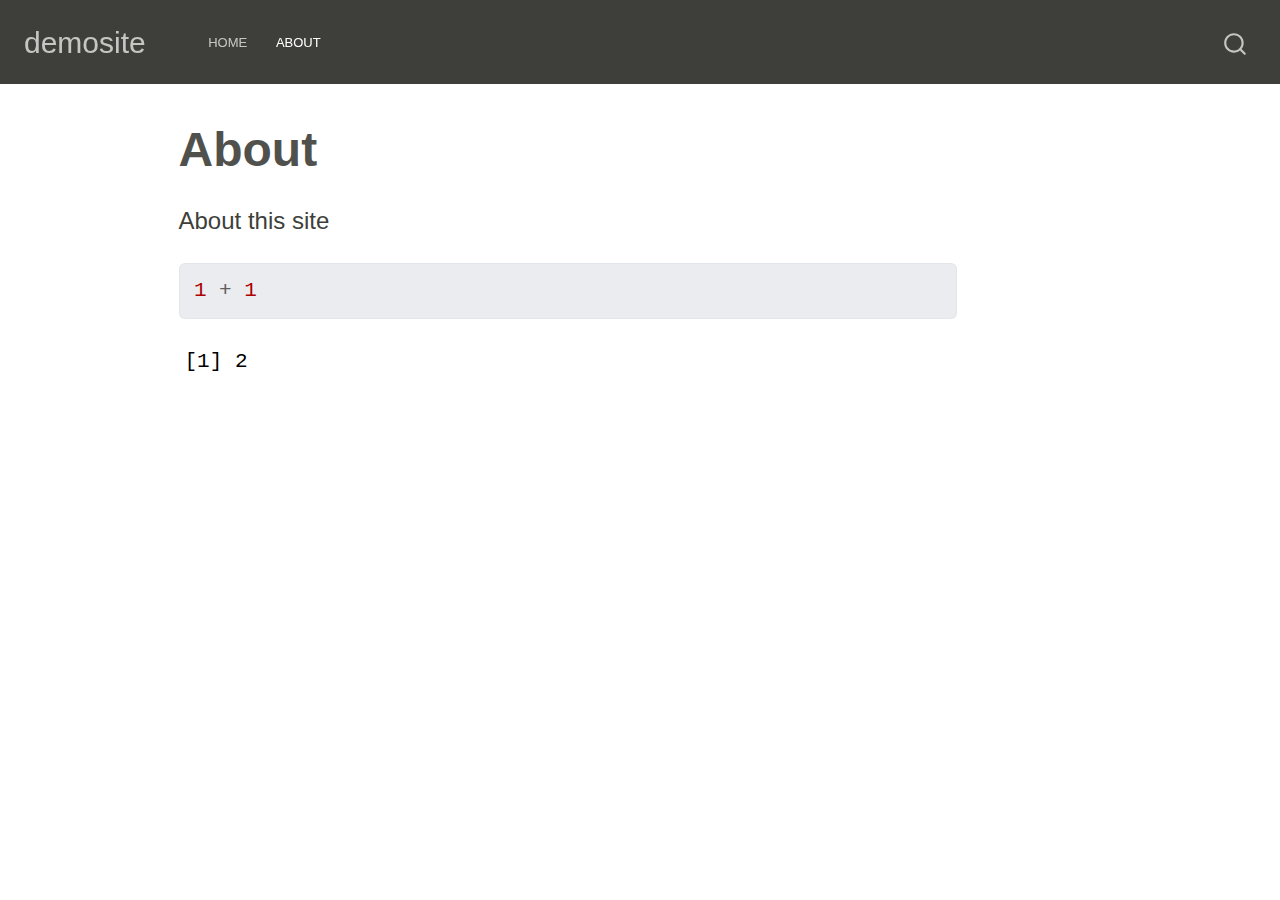
==== docs/about.html @ 77257103 "Initial commit" ====
<!DOCTYPE html>
<html xmlns="http://www.w3.org/1999/xhtml" lang="en" xml:lang="en"><head>

<meta charset="utf-8">
<meta name="generator" content="quarto-1.3.450">

<meta name="viewport" content="width=device-width, initial-scale=1.0, user-scalable=yes">


<title>demosite - About</title>
<style>
code{white-space: pre-wrap;}
span.smallcaps{font-variant: small-caps;}
div.columns{display: flex; gap: min(4vw, 1.5em);}
div.column{flex: auto; overflow-x: auto;}
div.hanging-indent{margin-left: 1.5em; text-indent: -1.5em;}
ul.task-list{list-style: none;}
ul.task-list li input[type="checkbox"] {
  width: 0.8em;
  margin: 0 0.8em 0.2em -1em; /* quarto-specific, see https://github.com/quarto-dev/quarto-cli/issues/4556 */ 
  vertical-align: middle;
}
/* CSS for syntax highlighting */
pre > code.sourceCode { white-space: pre; position: relative; }
pre > code.sourceCode > span { display: inline-block; line-height: 1.25; }
pre > code.sourceCode > span:empty { height: 1.2em; }
.sourceCode { overflow: visible; }
code.sourceCode > span { color: inherit; text-decoration: inherit; }
div.sourceCode { margin: 1em 0; }
pre.sourceCode { margin: 0; }
@media screen {
div.sourceCode { overflow: auto; }
}
@media print {
pre > code.sourceCode { white-space: pre-wrap; }
pre > code.sourceCode > span { text-indent: -5em; padding-left: 5em; }
}
pre.numberSource code
  { counter-reset: source-line 0; }
pre.numberSource code > span
  { position: relative; left: -4em; counter-increment: source-line; }
pre.numberSource code > span > a:first-child::before
  { content: counter(source-line);
    position: relative; left: -1em; text-align: right; vertical-align: baseline;
    border: none; display: inline-block;
    -webkit-touch-callout: none; -webkit-user-select: none;
    -khtml-user-select: none; -moz-user-select: none;
    -ms-user-select: none; user-select: none;
    padding: 0 4px; width: 4em;
  }
pre.numberSource { margin-left: 3em;  padding-left: 4px; }
div.sourceCode
  {   }
@media screen {
pre > code.sourceCode > span > a:first-child::before { text-decoration: underline; }
}
</style>


<script src="site_libs/quarto-nav/quarto-nav.js"></script>
<script src="site_libs/quarto-nav/headroom.min.js"></script>
<script src="site_libs/clipboard/clipboard.min.js"></script>
<script src="site_libs/quarto-search/autocomplete.umd.js"></script>
<script src="site_libs/quarto-search/fuse.min.js"></script>
<script src="site_libs/quarto-search/quarto-search.js"></script>
<meta name="quarto:offset" content="./">
<script src="site_libs/quarto-html/quarto.js"></script>
<script src="site_libs/quarto-html/popper.min.js"></script>
<script src="site_libs/quarto-html/tippy.umd.min.js"></script>
<script src="site_libs/quarto-html/anchor.min.js"></script>
<link href="site_libs/quarto-html/tippy.css" rel="stylesheet">
<link href="site_libs/quarto-html/quarto-syntax-highlighting.css" rel="stylesheet" id="quarto-text-highlighting-styles">
<script src="site_libs/bootstrap/bootstrap.min.js"></script>
<link href="site_libs/bootstrap/bootstrap-icons.css" rel="stylesheet">
<link href="site_libs/bootstrap/bootstrap.min.css" rel="stylesheet" id="quarto-bootstrap" data-mode="light">
<script id="quarto-search-options" type="application/json">{
  "location": "navbar",
  "copy-button": false,
  "collapse-after": 3,
  "panel-placement": "end",
  "type": "overlay",
  "limit": 20,
  "language": {
    "search-no-results-text": "No results",
    "search-matching-documents-text": "matching documents",
    "search-copy-link-title": "Copy link to search",
    "search-hide-matches-text": "Hide additional matches",
    "search-more-match-text": "more match in this document",
    "search-more-matches-text": "more matches in this document",
    "search-clear-button-title": "Clear",
    "search-detached-cancel-button-title": "Cancel",
    "search-submit-button-title": "Submit",
    "search-label": "Search"
  }
}</script>


<link rel="stylesheet" href="styles.css">
</head>

<body class="nav-fixed">

<div id="quarto-search-results"></div>
  <header id="quarto-header" class="headroom fixed-top">
    <nav class="navbar navbar-expand-lg navbar-dark ">
      <div class="navbar-container container-fluid">
      <div class="navbar-brand-container">
    <a class="navbar-brand" href="./index.html">
    <span class="navbar-title">demosite</span>
    </a>
  </div>
            <div id="quarto-search" class="" title="Search"></div>
          <button class="navbar-toggler" type="button" data-bs-toggle="collapse" data-bs-target="#navbarCollapse" aria-controls="navbarCollapse" aria-expanded="false" aria-label="Toggle navigation" onclick="if (window.quartoToggleHeadroom) { window.quartoToggleHeadroom(); }">
  <span class="navbar-toggler-icon"></span>
</button>
          <div class="collapse navbar-collapse" id="navbarCollapse">
            <ul class="navbar-nav navbar-nav-scroll me-auto">
  <li class="nav-item">
    <a class="nav-link" href="./index.html" rel="" target="">
 <span class="menu-text">Home</span></a>
  </li>  
  <li class="nav-item">
    <a class="nav-link active" href="./about.html" rel="" target="" aria-current="page">
 <span class="menu-text">About</span></a>
  </li>  
</ul>
            <div class="quarto-navbar-tools ms-auto">
</div>
          </div> <!-- /navcollapse -->
      </div> <!-- /container-fluid -->
    </nav>
</header>
<!-- content -->
<div id="quarto-content" class="quarto-container page-columns page-rows-contents page-layout-article page-navbar">
<!-- sidebar -->
<!-- margin-sidebar -->
    <div id="quarto-margin-sidebar" class="sidebar margin-sidebar">
        
    </div>
<!-- main -->
<main class="content" id="quarto-document-content">

<header id="title-block-header" class="quarto-title-block default">
<div class="quarto-title">
<h1 class="title">About</h1>
</div>



<div class="quarto-title-meta">

    
  
    
  </div>
  

</header>

<p>About this site</p>
<div class="cell">
<div class="sourceCode cell-code" id="cb1"><pre class="sourceCode r code-with-copy"><code class="sourceCode r"><span id="cb1-1"><a href="#cb1-1" aria-hidden="true" tabindex="-1"></a><span class="dv">1</span> <span class="sc">+</span> <span class="dv">1</span></span></code><button title="Copy to Clipboard" class="code-copy-button"><i class="bi"></i></button></pre></div>
<div class="cell-output cell-output-stdout">
<pre><code>[1] 2</code></pre>
</div>
</div>



</main> <!-- /main -->
<script id="quarto-html-after-body" type="application/javascript">
window.document.addEventListener("DOMContentLoaded", function (event) {
  const toggleBodyColorMode = (bsSheetEl) => {
    const mode = bsSheetEl.getAttribute("data-mode");
    const bodyEl = window.document.querySelector("body");
    if (mode === "dark") {
      bodyEl.classList.add("quarto-dark");
      bodyEl.classList.remove("quarto-light");
    } else {
      bodyEl.classList.add("quarto-light");
      bodyEl.classList.remove("quarto-dark");
    }
  }
  const toggleBodyColorPrimary = () => {
    const bsSheetEl = window.document.querySelector("link#quarto-bootstrap");
    if (bsSheetEl) {
      toggleBodyColorMode(bsSheetEl);
    }
  }
  toggleBodyColorPrimary();  
  const icon = "";
  const anchorJS = new window.AnchorJS();
  anchorJS.options = {
    placement: 'right',
    icon: icon
  };
  anchorJS.add('.anchored');
  const isCodeAnnotation = (el) => {
    for (const clz of el.classList) {
      if (clz.startsWith('code-annotation-')) {                     
        return true;
      }
    }
    return false;
  }
  const clipboard = new window.ClipboardJS('.code-copy-button', {
    text: function(trigger) {
      const codeEl = trigger.previousElementSibling.cloneNode(true);
      for (const childEl of codeEl.children) {
        if (isCodeAnnotation(childEl)) {
          childEl.remove();
        }
      }
      return codeEl.innerText;
    }
  });
  clipboard.on('success', function(e) {
    // button target
    const button = e.trigger;
    // don't keep focus
    button.blur();
    // flash "checked"
    button.classList.add('code-copy-button-checked');
    var currentTitle = button.getAttribute("title");
    button.setAttribute("title", "Copied!");
    let tooltip;
    if (window.bootstrap) {
      button.setAttribute("data-bs-toggle", "tooltip");
      button.setAttribute("data-bs-placement", "left");
      button.setAttribute("data-bs-title", "Copied!");
      tooltip = new bootstrap.Tooltip(button, 
        { trigger: "manual", 
          customClass: "code-copy-button-tooltip",
          offset: [0, -8]});
      tooltip.show();    
    }
    setTimeout(function() {
      if (tooltip) {
        tooltip.hide();
        button.removeAttribute("data-bs-title");
        button.removeAttribute("data-bs-toggle");
        button.removeAttribute("data-bs-placement");
      }
      button.setAttribute("title", currentTitle);
      button.classList.remove('code-copy-button-checked');
    }, 1000);
    // clear code selection
    e.clearSelection();
  });
  function tippyHover(el, contentFn) {
    const config = {
      allowHTML: true,
      content: contentFn,
      maxWidth: 500,
      delay: 100,
      arrow: false,
      appendTo: function(el) {
          return el.parentElement;
      },
      interactive: true,
      interactiveBorder: 10,
      theme: 'quarto',
      placement: 'bottom-start'
    };
    window.tippy(el, config); 
  }
  const noterefs = window.document.querySelectorAll('a[role="doc-noteref"]');
  for (var i=0; i<noterefs.length; i++) {
    const ref = noterefs[i];
    tippyHover(ref, function() {
      // use id or data attribute instead here
      let href = ref.getAttribute('data-footnote-href') || ref.getAttribute('href');
      try { href = new URL(href).hash; } catch {}
      const id = href.replace(/^#\/?/, "");
      const note = window.document.getElementById(id);
      return note.innerHTML;
    });
  }
      let selectedAnnoteEl;
      const selectorForAnnotation = ( cell, annotation) => {
        let cellAttr = 'data-code-cell="' + cell + '"';
        let lineAttr = 'data-code-annotation="' +  annotation + '"';
        const selector = 'span[' + cellAttr + '][' + lineAttr + ']';
        return selector;
      }
      const selectCodeLines = (annoteEl) => {
        const doc = window.document;
        const targetCell = annoteEl.getAttribute("data-target-cell");
        const targetAnnotation = annoteEl.getAttribute("data-target-annotation");
        const annoteSpan = window.document.querySelector(selectorForAnnotation(targetCell, targetAnnotation));
        const lines = annoteSpan.getAttribute("data-code-lines").split(",");
        const lineIds = lines.map((line) => {
          return targetCell + "-" + line;
        })
        let top = null;
        let height = null;
        let parent = null;
        if (lineIds.length > 0) {
            //compute the position of the single el (top and bottom and make a div)
            const el = window.document.getElementById(lineIds[0]);
            top = el.offsetTop;
            height = el.offsetHeight;
            parent = el.parentElement.parentElement;
          if (lineIds.length > 1) {
            const lastEl = window.document.getElementById(lineIds[lineIds.length - 1]);
            const bottom = lastEl.offsetTop + lastEl.offsetHeight;
            height = bottom - top;
          }
          if (top !== null && height !== null && parent !== null) {
            // cook up a div (if necessary) and position it 
            let div = window.document.getElementById("code-annotation-line-highlight");
            if (div === null) {
              div = window.document.createElement("div");
              div.setAttribute("id", "code-annotation-line-highlight");
              div.style.position = 'absolute';
              parent.appendChild(div);
            }
            div.style.top = top - 2 + "px";
            div.style.height = height + 4 + "px";
            let gutterDiv = window.document.getElementById("code-annotation-line-highlight-gutter");
            if (gutterDiv === null) {
              gutterDiv = window.document.createElement("div");
              gutterDiv.setAttribute("id", "code-annotation-line-highlight-gutter");
              gutterDiv.style.position = 'absolute';
              const codeCell = window.document.getElementById(targetCell);
              const gutter = codeCell.querySelector('.code-annotation-gutter');
              gutter.appendChild(gutterDiv);
            }
            gutterDiv.style.top = top - 2 + "px";
            gutterDiv.style.height = height + 4 + "px";
          }
          selectedAnnoteEl = annoteEl;
        }
      };
      const unselectCodeLines = () => {
        const elementsIds = ["code-annotation-line-highlight", "code-annotation-line-highlight-gutter"];
        elementsIds.forEach((elId) => {
          const div = window.document.getElementById(elId);
          if (div) {
            div.remove();
          }
        });
        selectedAnnoteEl = undefined;
      };
      // Attach click handler to the DT
      const annoteDls = window.document.querySelectorAll('dt[data-target-cell]');
      for (const annoteDlNode of annoteDls) {
        annoteDlNode.addEventListener('click', (event) => {
          const clickedEl = event.target;
          if (clickedEl !== selectedAnnoteEl) {
            unselectCodeLines();
            const activeEl = window.document.querySelector('dt[data-target-cell].code-annotation-active');
            if (activeEl) {
              activeEl.classList.remove('code-annotation-active');
            }
            selectCodeLines(clickedEl);
            clickedEl.classList.add('code-annotation-active');
          } else {
            // Unselect the line
            unselectCodeLines();
            clickedEl.classList.remove('code-annotation-active');
          }
        });
      }
  const findCites = (el) => {
    const parentEl = el.parentElement;
    if (parentEl) {
      const cites = parentEl.dataset.cites;
      if (cites) {
        return {
          el,
          cites: cites.split(' ')
        };
      } else {
        return findCites(el.parentElement)
      }
    } else {
      return undefined;
    }
  };
  var bibliorefs = window.document.querySelectorAll('a[role="doc-biblioref"]');
  for (var i=0; i<bibliorefs.length; i++) {
    const ref = bibliorefs[i];
    const citeInfo = findCites(ref);
    if (citeInfo) {
      tippyHover(citeInfo.el, function() {
        var popup = window.document.createElement('div');
        citeInfo.cites.forEach(function(cite) {
          var citeDiv = window.document.createElement('div');
          citeDiv.classList.add('hanging-indent');
          citeDiv.classList.add('csl-entry');
          var biblioDiv = window.document.getElementById('ref-' + cite);
          if (biblioDiv) {
            citeDiv.innerHTML = biblioDiv.innerHTML;
          }
          popup.appendChild(citeDiv);
        });
        return popup.innerHTML;
      });
    }
  }
});
</script>
</div> <!-- /content -->



</body></html>
---- docs/site_libs/quarto-html/tippy.css ----
.tippy-box[data-animation=fade][data-state=hidden]{opacity:0}[data-tippy-root]{max-width:calc(100vw - 10px)}.tippy-box{position:relative;background-color:#333;color:#fff;border-radius:4px;font-size:14px;line-height:1.4;white-space:normal;outline:0;transition-property:transform,visibility,opacity}.tippy-box[data-placement^=top]>.tippy-arrow{bottom:0}.tippy-box[data-placement^=top]>.tippy-arrow:before{bottom:-7px;left:0;border-width:8px 8px 0;border-top-color:initial;transform-origin:center top}.tippy-box[data-placement^=bottom]>.tippy-arrow{top:0}.tippy-box[data-placement^=bottom]>.tippy-arrow:before{top:-7px;left:0;border-width:0 8px 8px;border-bottom-color:initial;transform-origin:center bottom}.tippy-box[data-placement^=left]>.tippy-arrow{right:0}.tippy-box[data-placement^=left]>.tippy-arrow:before{border-width:8px 0 8px 8px;border-left-color:initial;right:-7px;transform-origin:center left}.tippy-box[data-placement^=right]>.tippy-arrow{left:0}.tippy-box[data-placement^=right]>.tippy-arrow:before{left:-7px;border-width:8px 8px 8px 0;border-right-color:initial;transform-origin:center right}.tippy-box[data-inertia][data-state=visible]{transition-timing-function:cubic-bezier(.54,1.5,.38,1.11)}.tippy-arrow{width:16px;height:16px;color:#333}.tippy-arrow:before{content:"";position:absolute;border-color:transparent;border-style:solid}.tippy-content{position:relative;padding:5px 9px;z-index:1}
---- docs/site_libs/quarto-html/quarto-syntax-highlighting.css ----
/* quarto syntax highlight colors */
:root {
  --quarto-hl-ot-color: #003B4F;
  --quarto-hl-at-color: #657422;
  --quarto-hl-ss-color: #20794D;
  --quarto-hl-an-color: #5E5E5E;
  --quarto-hl-fu-color: #4758AB;
  --quarto-hl-st-color: #20794D;
  --quarto-hl-cf-color: #003B4F;
  --quarto-hl-op-color: #5E5E5E;
  --quarto-hl-er-color: #AD0000;
  --quarto-hl-bn-color: #AD0000;
  --quarto-hl-al-color: #AD0000;
  --quarto-hl-va-color: #111111;
  --quarto-hl-bu-color: inherit;
  --quarto-hl-ex-color: inherit;
  --quarto-hl-pp-color: #AD0000;
  --quarto-hl-in-color: #5E5E5E;
  --quarto-hl-vs-color: #20794D;
  --quarto-hl-wa-color: #5E5E5E;
  --quarto-hl-do-color: #5E5E5E;
  --quarto-hl-im-color: #00769E;
  --quarto-hl-ch-color: #20794D;
  --quarto-hl-dt-color: #AD0000;
  --quarto-hl-fl-color: #AD0000;
  --quarto-hl-co-color: #5E5E5E;
  --quarto-hl-cv-color: #5E5E5E;
  --quarto-hl-cn-color: #8f5902;
  --quarto-hl-sc-color: #5E5E5E;
  --quarto-hl-dv-color: #AD0000;
  --quarto-hl-kw-color: #003B4F;
}

/* other quarto variables */
:root {
  --quarto-font-monospace: SFMono-Regular, Menlo, Monaco, Consolas, "Liberation Mono", "Courier New", monospace;
}

pre > code.sourceCode > span {
  color: #003B4F;
}

code span {
  color: #003B4F;
}

code.sourceCode > span {
  color: #003B4F;
}

div.sourceCode,
div.sourceCode pre.sourceCode {
  color: #003B4F;
}

code span.ot {
  color: #003B4F;
  font-style: inherit;
}

code span.at {
  color: #657422;
  font-style: inherit;
}

code span.ss {
  color: #20794D;
  font-style: inherit;
}

code span.an {
  color: #5E5E5E;
  font-style: inherit;
}

code span.fu {
  color: #4758AB;
  font-style: inherit;
}

code span.st {
  color: #20794D;
  font-style: inherit;
}

code span.cf {
  color: #003B4F;
  font-style: inherit;
}

code span.op {
  color: #5E5E5E;
  font-style: inherit;
}

code span.er {
  color: #AD0000;
  font-style: inherit;
}

code span.bn {
  color: #AD0000;
  font-style: inherit;
}

code span.al {
  color: #AD0000;
  font-style: inherit;
}

code span.va {
  color: #111111;
  font-style: inherit;
}

code span.bu {
  font-style: inherit;
}

code span.ex {
  font-style: inherit;
}

code span.pp {
  color: #AD0000;
  font-style: inherit;
}

code span.in {
  color: #5E5E5E;
  font-style: inherit;
}

code span.vs {
  color: #20794D;
  font-style: inherit;
}

code span.wa {
  color: #5E5E5E;
  font-style: italic;
}

code span.do {
  color: #5E5E5E;
  font-style: italic;
}

code span.im {
  color: #00769E;
  font-style: inherit;
}

code span.ch {
  color: #20794D;
  font-style: inherit;
}

code span.dt {
  color: #AD0000;
  font-style: inherit;
}

code span.fl {
  color: #AD0000;
  font-style: inherit;
}

code span.co {
  color: #5E5E5E;
  font-style: inherit;
}

code span.cv {
  color: #5E5E5E;
  font-style: italic;
}

code span.cn {
  color: #8f5902;
  font-style: inherit;
}

code span.sc {
  color: #5E5E5E;
  font-style: inherit;
}

code span.dv {
  color: #AD0000;
  font-style: inherit;
}

code span.kw {
  color: #003B4F;
  font-style: inherit;
}

.prevent-inlining {
  content: "</";
}

/*# sourceMappingURL=debc5d5d77c3f9108843748ff7464032.css.map */
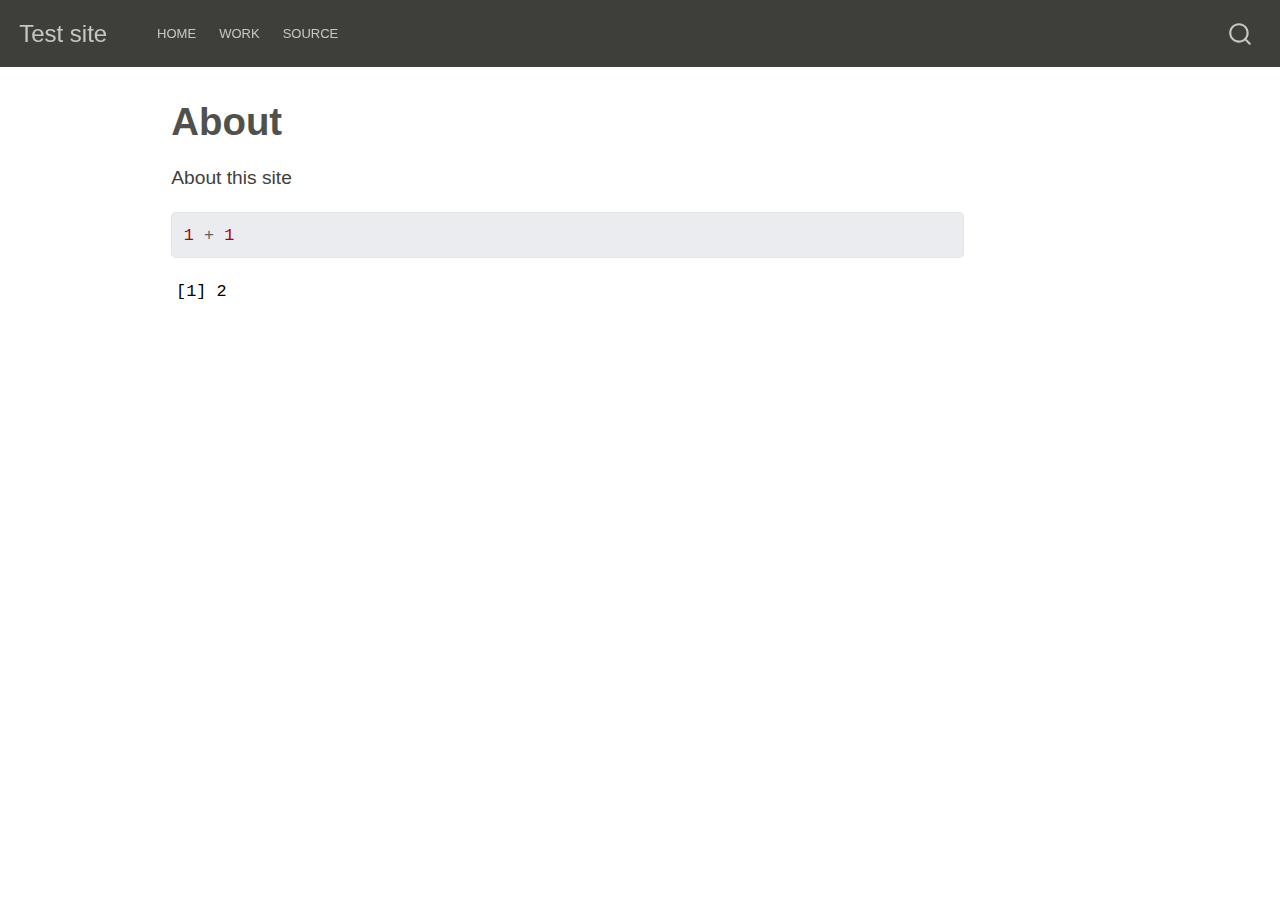
==== commit 2a968f63: "Some changes to the layout, new page, etc." ====
--- a/docs/about.html
+++ b/docs/about.html
@@ -7,7 +7,7 @@
 <meta name="viewport" content="width=device-width, initial-scale=1.0, user-scalable=yes">
 
 
-<title>demosite - About</title>
+<title>Test site - About</title>
 <style>
 code{white-space: pre-wrap;}
 span.smallcaps{font-variant: small-caps;}
@@ -106,7 +106,7 @@
       <div class="navbar-container container-fluid">
       <div class="navbar-brand-container">
     <a class="navbar-brand" href="./index.html">
-    <span class="navbar-title">demosite</span>
+    <span class="navbar-title">Test site</span>
     </a>
   </div>
             <div id="quarto-search" class="" title="Search"></div>
@@ -120,8 +120,12 @@
  <span class="menu-text">Home</span></a>
   </li>  
   <li class="nav-item">
-    <a class="nav-link active" href="./about.html" rel="" target="" aria-current="page">
- <span class="menu-text">About</span></a>
+    <a class="nav-link" href="./Work.html" rel="" target="">
+ <span class="menu-text">Work</span></a>
+  </li>  
+  <li class="nav-item">
+    <a class="nav-link" href="./Source.html" rel="" target="">
+ <span class="menu-text">Source</span></a>
   </li>  
 </ul>
             <div class="quarto-navbar-tools ms-auto">
